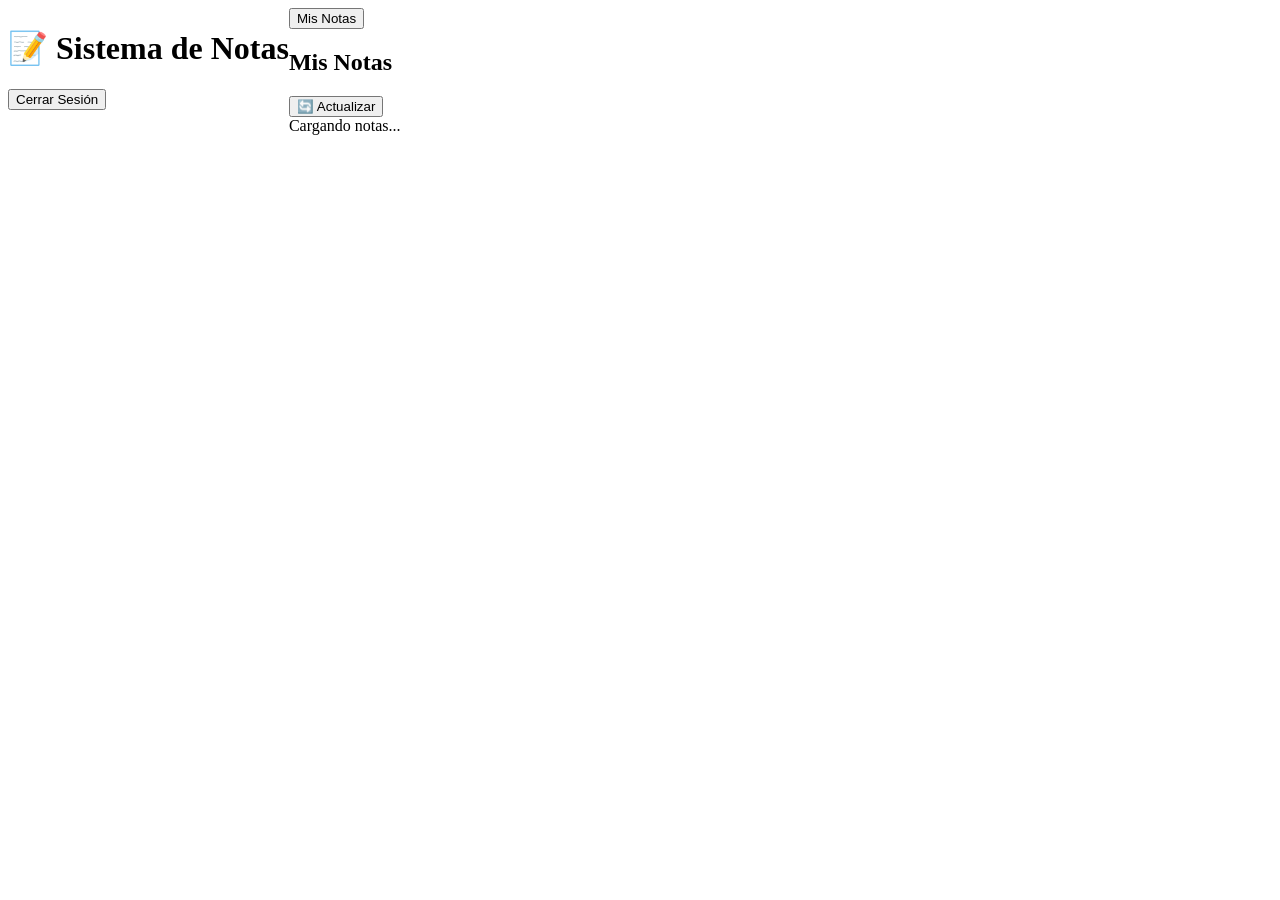
==== src/main/resources/static/index.html @ ef6a64a0 "v0.1" ====
<!DOCTYPE html>
<html lang="es">
<head>
    <meta charset="UTF-8">
    <meta name="viewport" content="width=device-width, initial-scale=1.0">
    <title>Sistema de Notas</title>
    <link rel="stylesheet" href="/css/style.css">
</head>
<body>
    <div id="app-container" class="app-container" style="display: flex;">
        <!-- Header -->
        <header class="header">
            <div class="header-content">
                <h1 class="app-title">📝 Sistema de Notas</h1>
                <div class="user-info">
                    <span id="user-name" class="user-name"></span>
                    <span id="user-role" class="user-role"></span>
                    <button id="logout-btn" class="btn btn-secondary">Cerrar Sesión</button>
                </div>
            </div>
        </header>

        <!-- Main Content -->
        <main class="main-content">
            <!-- Tabs Navigation -->
            <nav class="tabs-nav">
                <button class="tab-button active" data-tab="notes-tab">Mis Notas</button>
                <button class="tab-button" id="create-note-tab" data-tab="create-tab" style="display: none;">
                    ➕ Crear Nota
                </button>
                <button class="tab-button" id="students-tab-btn" data-tab="students-tab" style="display: none;">
                    👥 Estudiantes
                </button>
            </nav>

            <!-- Notas Tab -->
            <section id="notes-tab" class="tab-content active">
                <div class="section-header">
                    <h2>Mis Notas</h2>
                    <button id="refresh-notes-btn" class="btn btn-small">🔄 Actualizar</button>
                </div>
                <div id="notes-list" class="notes-grid">
                    <div class="loading">Cargando notas...</div>
                </div>
            </section>

            <!-- Create/Edit Note Tab -->
            <section id="create-tab" class="tab-content" style="display: none;">
                <div class="section-header">
                    <h2 id="form-title">Crear Nueva Nota</h2>
                </div>
                <form id="note-form" class="note-form">
                    <div class="form-group">
                        <label for="note-title">Título:</label>
                        <input type="text" id="note-title" name="title" required>
                    </div>
                    <div class="form-group">
                        <label for="note-content">Contenido:</label>
                        <textarea id="note-content" name="content" rows="6" required></textarea>
                    </div>
                    <div class="form-group">
                        <label for="note-student">Asignar a Estudiante:</label>
                        <select id="note-student" name="student" required>
                            <option value="">Selecciona un estudiante</option>
                        </select>
                    </div>
                    <div class="form-group">
                        <label for="note-grade">Calificación:</label>
                        <input type="number" id="note-grade" name="grade" min="0" max="100" step="0.1">
                    </div>
                    <div class="form-actions">
                        <button type="submit" class="btn btn-primary">Guardar Nota</button>
                        <button type="button" id="cancel-form-btn" class="btn btn-secondary">Cancelar</button>
                    </div>
                </form>
            </section>

            <!-- Students Tab -->
            <section id="students-tab" class="tab-content" style="display: none;">
                <div class="section-header">
                    <h2>Estudiantes Registrados</h2>
                </div>
                <div id="students-list" class="students-table">
                    <div class="loading">Cargando estudiantes...</div>
                </div>
            </section>
        </main>
    </div>

    <!-- Modal para ver detalles de nota -->
    <div id="note-modal" class="modal" style="display: none;">
        <div class="modal-content">
            <div class="modal-header">
                <h2 id="modal-note-title">Título de la Nota</h2>
                <button class="modal-close">&times;</button>
            </div>
            <div class="modal-body">
                <p id="modal-note-content"></p>
                <div class="note-meta">
                    <p><strong>Estudiante:</strong> <span id="modal-note-student"></span></p>
                    <p><strong>Calificación:</strong> <span id="modal-note-grade">-</span></p>
                    <p><strong>Fecha:</strong> <span id="modal-note-date"></span></p>
                </div>
            </div>
            <div class="modal-footer">
                <button id="modal-edit-btn" class="btn btn-primary" style="display: none;">Editar</button>
                <button id="modal-delete-btn" class="btn btn-danger" style="display: none;">Eliminar</button>
                <button class="btn btn-secondary modal-close-btn">Cerrar</button>
            </div>
        </div>
    </div>

    <script src="/js/app.js"></script>
</body>
</html>
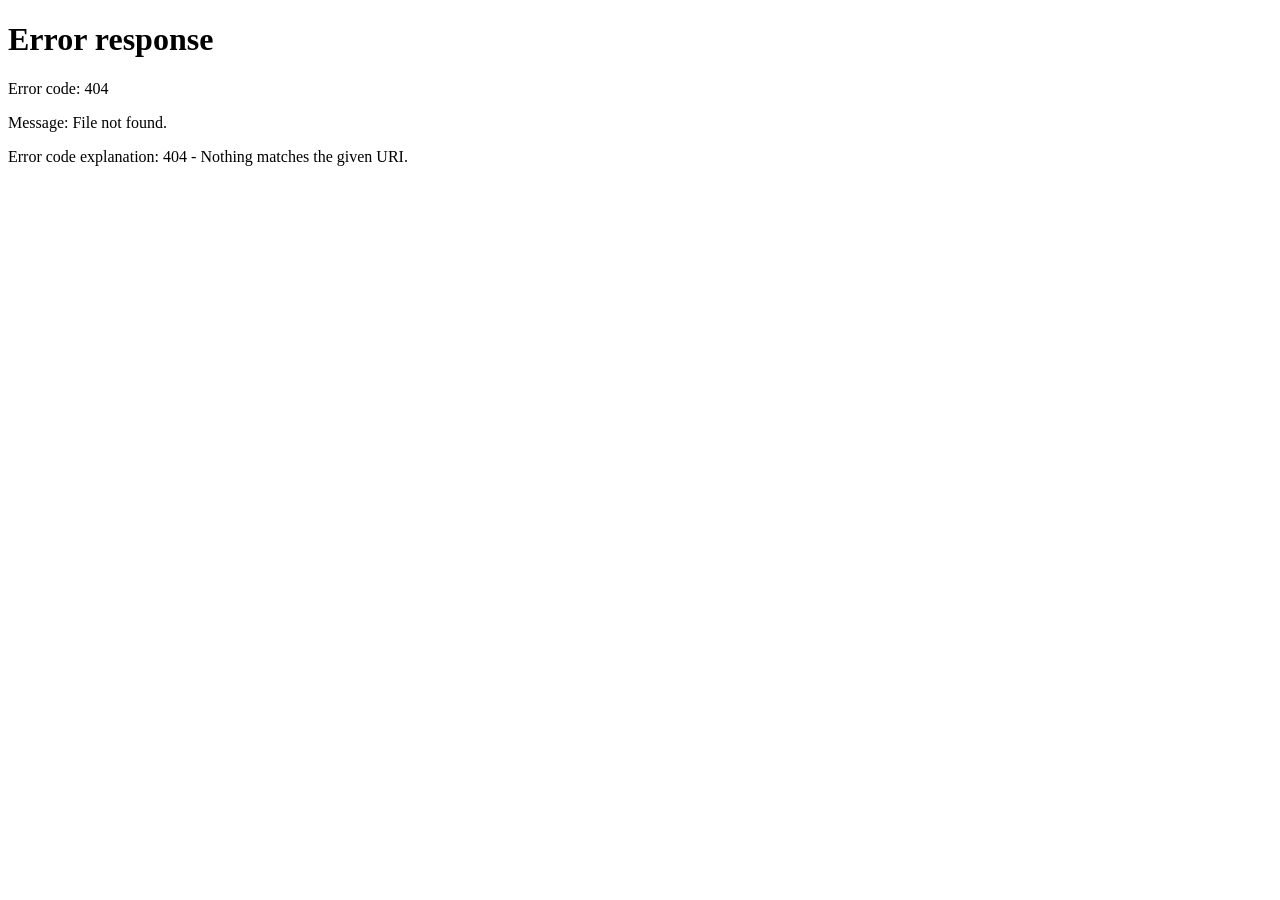
==== commit a6728bf6: "v0.2" ====
--- a/src/main/resources/static/index.html
+++ b/src/main/resources/static/index.html
@@ -4,10 +4,13 @@
     <meta charset="UTF-8">
     <meta name="viewport" content="width=device-width, initial-scale=1.0">
     <title>Sistema de Notas</title>
-    <link rel="stylesheet" href="/css/style.css">
+    <link rel="stylesheet" href="css/styles.css">
 </head>
 <body>
-    <div id="app-container" class="app-container" style="display: flex;">
+
+    <!-- App principal (oculto hasta autenticar usuario) -->
+    <div id="app-container" class="app-container" style="display: none;">
+
         <!-- Header -->
         <header class="header">
             <div class="header-content">
@@ -20,23 +23,28 @@
             </div>
         </header>
 
-        <!-- Main Content -->
+        <!-- Contenido Principal -->
         <main class="main-content">
-            <!-- Tabs Navigation -->
+
+            <!-- Navegación de Tabs -->
             <nav class="tabs-nav">
-                <button class="tab-button active" data-tab="notes-tab">Mis Notas</button>
-                <button class="tab-button" id="create-note-tab" data-tab="create-tab" style="display: none;">
+                <button class="tab-button active" id="notes-tab-btn" data-tab="notes-tab">
+                    Mis Notas
+                </button>
+                <!-- Visible solo para PROFESOR; el JS lo muestra según el rol -->
+                <button class="tab-button" id="create-note-tab" data-tab="create-tab">
                     ➕ Crear Nota
                 </button>
-                <button class="tab-button" id="students-tab-btn" data-tab="students-tab" style="display: none;">
+                <!-- Visible para PROFESOR y ASISTENTE; el JS lo muestra según el rol -->
+                <button class="tab-button" id="users-tab-btn" data-tab="users-tab">
                     👥 Estudiantes
                 </button>
             </nav>
 
-            <!-- Notas Tab -->
+            <!-- Tab: Notas -->
             <section id="notes-tab" class="tab-content active">
                 <div class="section-header">
-                    <h2>Mis Notas</h2>
+                    <h2 id="notes-section-title">Mis Notas</h2>
                     <button id="refresh-notes-btn" class="btn btn-small">🔄 Actualizar</button>
                 </div>
                 <div id="notes-list" class="notes-grid">
@@ -44,19 +52,21 @@
                 </div>
             </section>
 
-            <!-- Create/Edit Note Tab -->
-            <section id="create-tab" class="tab-content" style="display: none;">
+            <!-- Tab: Crear / Editar Nota -->
+            <section id="create-tab" class="tab-content">
                 <div class="section-header">
                     <h2 id="form-title">Crear Nueva Nota</h2>
                 </div>
-                <form id="note-form" class="note-form">
+                <!-- FIX: Eliminado style="display:none" - la visibilidad la gestiona CSS (.tab-content) -->
+                <form id="note-form" class="note-form" novalidate>
                     <div class="form-group">
                         <label for="note-title">Título:</label>
-                        <input type="text" id="note-title" name="title" required>
+                        <input type="text" id="note-title" name="title" required placeholder="Título de la nota">
                     </div>
                     <div class="form-group">
                         <label for="note-content">Contenido:</label>
-                        <textarea id="note-content" name="content" rows="6" required></textarea>
+                        <textarea id="note-content" name="content" rows="6" required
+                            placeholder="Escribe el contenido de la nota..."></textarea>
                     </div>
                     <div class="form-group">
                         <label for="note-student">Asignar a Estudiante:</label>
@@ -65,8 +75,9 @@
                         </select>
                     </div>
                     <div class="form-group">
-                        <label for="note-grade">Calificación:</label>
-                        <input type="number" id="note-grade" name="grade" min="0" max="100" step="0.1">
+                        <label for="note-grade">Calificación (0 – 100):</label>
+                        <input type="number" id="note-grade" name="grade"
+                            min="0" max="100" step="0.1" placeholder="Opcional">
                     </div>
                     <div class="form-actions">
                         <button type="submit" class="btn btn-primary">Guardar Nota</button>
@@ -75,41 +86,46 @@
                 </form>
             </section>
 
-            <!-- Students Tab -->
-            <section id="students-tab" class="tab-content" style="display: none;">
+            <!-- Tab: Usuarios / Estudiantes -->
+            <section id="users-tab" class="tab-content">
                 <div class="section-header">
-                    <h2>Estudiantes Registrados</h2>
+                    <h2 id="users-section-title">Estudiantes Registrados</h2>
                 </div>
-                <div id="students-list" class="students-table">
-                    <div class="loading">Cargando estudiantes...</div>
+                <!-- FIX: Eliminado style="display:none" - la visibilidad la gestiona CSS (.tab-content) -->
+                <div id="users-list" class="students-table">
+                    <div class="loading">Cargando datos...</div>
                 </div>
             </section>
+
         </main>
-    </div>
+    </div><!-- /#app-container -->
 
-    <!-- Modal para ver detalles de nota -->
-    <div id="note-modal" class="modal" style="display: none;">
+    <!-- Modal: Detalle de Nota -->
+    <div id="note-modal" class="modal">
         <div class="modal-content">
             <div class="modal-header">
                 <h2 id="modal-note-title">Título de la Nota</h2>
-                <button class="modal-close">&times;</button>
+                <!-- FIX: Clase .modal-close manejada en JS con querySelectorAll -->
+                <button class="modal-close" aria-label="Cerrar">&times;</button>
             </div>
             <div class="modal-body">
                 <p id="modal-note-content"></p>
-                <div class="note-meta">
+                <!-- FIX: Renombrado a .modal-note-meta para no colisionar con .note-card-meta del CSS -->
+                <div class="modal-note-meta">
                     <p><strong>Estudiante:</strong> <span id="modal-note-student"></span></p>
                     <p><strong>Calificación:</strong> <span id="modal-note-grade">-</span></p>
                     <p><strong>Fecha:</strong> <span id="modal-note-date"></span></p>
                 </div>
             </div>
             <div class="modal-footer">
-                <button id="modal-edit-btn" class="btn btn-primary" style="display: none;">Editar</button>
-                <button id="modal-delete-btn" class="btn btn-danger" style="display: none;">Eliminar</button>
+                <!-- Visibles solo si el usuario es PROFESOR; el JS los controla -->
+                <button id="modal-edit-btn" class="btn btn-primary">Editar</button>
+                <button id="modal-delete-btn" class="btn btn-danger">Eliminar</button>
                 <button class="btn btn-secondary modal-close-btn">Cerrar</button>
             </div>
         </div>
-    </div>
+    </div><!-- /#note-modal -->
 
-    <script src="/js/app.js"></script>
+    <script src="js/app.js"></script>
 </body>
-</html>
+</html>
--- a/src/main/resources/static/css/styles.css
+++ b/src/main/resources/static/css/styles.css
@@ -0,0 +1,342 @@
+/* ============================================
+   VARIABLES Y ESTILOS GLOBALES
+   ============================================ */
+:root {
+    --primary-color: #3498db;
+    --primary-dark: #2980b9;
+    --secondary-color: #95a5a6;
+    --danger-color: #e74c3c;
+    --success-color: #27ae60;
+    --warning-color: #f39c12;
+    --light-bg: #ecf0f1;
+    --white: #ffffff;
+    --text-dark: #2c3e50;
+    --text-light: #7f8c8d;
+    --border-color: #bdc3c7;
+    --shadow: 0 2px 10px rgba(0, 0, 0, 0.1);
+    --shadow-lg: 0 5px 20px rgba(0, 0, 0, 0.15);
+    --border-radius: 8px;
+    --transition: all 0.3s ease;
+}
+
+* { margin: 0; padding: 0; box-sizing: border-box; }
+
+body {
+    font-family: 'Segoe UI', Tahoma, Geneva, Verdana, sans-serif;
+    background: linear-gradient(135deg, #667eea 0%, #764ba2 100%);
+    color: var(--text-dark);
+    min-height: 100vh;
+}
+
+/* ============================================
+   BOTONES
+   ============================================ */
+.btn {
+    padding: 12px 24px;
+    border: none;
+    border-radius: var(--border-radius);
+    font-size: 14px;
+    font-weight: 600;
+    cursor: pointer;
+    transition: var(--transition);
+    text-transform: uppercase;
+    letter-spacing: 0.5px;
+}
+.btn-primary { background: var(--primary-color); color: var(--white); }
+.btn-primary:hover { background: var(--primary-dark); box-shadow: var(--shadow); transform: translateY(-2px); }
+.btn-secondary { background: var(--secondary-color); color: var(--white); }
+.btn-secondary:hover { background: #7f8c8d; box-shadow: var(--shadow); }
+.btn-danger { background: var(--danger-color); color: var(--white); }
+.btn-danger:hover { background: #c0392b; box-shadow: var(--shadow); }
+.btn-small { padding: 8px 16px; font-size: 12px; }
+
+/* ============================================
+   APP CONTAINER & HEADER
+   ============================================ */
+.app-container {
+    background: var(--white);
+    min-height: 100vh;
+    display: flex;
+    flex-direction: column;
+}
+.header {
+    background: linear-gradient(135deg, var(--primary-color), var(--primary-dark));
+    color: var(--white);
+    padding: 20px;
+    box-shadow: var(--shadow);
+    position: sticky;
+    top: 0;
+    z-index: 100;
+}
+.header-content {
+    max-width: 1200px;
+    margin: 0 auto;
+    display: flex;
+    justify-content: space-between;
+    align-items: center;
+    gap: 20px;
+}
+.app-title { font-size: 24px; font-weight: 700; }
+.user-info { display: flex; align-items: center; gap: 15px; flex-wrap: wrap; }
+.user-name { font-weight: 600; font-size: 14px; }
+.user-role {
+    background: rgba(255, 255, 255, 0.2);
+    padding: 4px 12px;
+    border-radius: 20px;
+    font-size: 12px;
+    font-weight: 600;
+}
+
+/* ============================================
+   MAIN CONTENT & TABS
+   ============================================ */
+.main-content {
+    flex: 1;
+    max-width: 1200px;
+    margin: 0 auto;
+    width: 100%;
+    padding: 30px 20px;
+}
+.tabs-nav {
+    display: flex;
+    gap: 10px;
+    border-bottom: 2px solid var(--light-bg);
+    margin-bottom: 30px;
+    flex-wrap: wrap;
+}
+.tab-button {
+    background: none;
+    border: none;
+    padding: 12px 20px;
+    font-size: 15px;
+    font-weight: 600;
+    cursor: pointer;
+    color: var(--text-light);
+    border-bottom: 3px solid transparent;
+    transition: var(--transition);
+    text-transform: uppercase;
+    letter-spacing: 0.5px;
+}
+.tab-button:hover { color: var(--primary-color); }
+.tab-button.active { color: var(--primary-color); border-bottom-color: var(--primary-color); }
+.tab-content { display: none; animation: fadeIn 0.3s ease; }
+.tab-content.active { display: block; }
+.section-header {
+    display: flex;
+    justify-content: space-between;
+    align-items: center;
+    margin-bottom: 25px;
+}
+.section-header h2 { font-size: 22px; color: var(--text-dark); }
+
+/* ============================================
+   NOTAS GRID
+   ============================================ */
+.notes-grid {
+    display: grid;
+    grid-template-columns: repeat(auto-fill, minmax(300px, 1fr));
+    gap: 20px;
+}
+.note-card {
+    background: var(--white);
+    border: 1px solid var(--border-color);
+    border-radius: var(--border-radius);
+    padding: 20px;
+    cursor: pointer;
+    transition: var(--transition);
+    box-shadow: 0 1px 3px rgba(0, 0, 0, 0.05);
+}
+.note-card:hover {
+    box-shadow: var(--shadow);
+    transform: translateY(-4px);
+    border-color: var(--primary-color);
+}
+.note-title {
+    font-size: 18px;
+    font-weight: 700;
+    margin-bottom: 10px;
+    color: var(--text-dark);
+    overflow: hidden;
+    text-overflow: ellipsis;
+    white-space: nowrap;
+}
+.note-preview {
+    color: var(--text-light);
+    font-size: 14px;
+    line-height: 1.5;
+    overflow: hidden;
+    text-overflow: ellipsis;
+    display: -webkit-box;
+    -webkit-line-clamp: 3;
+    -webkit-box-orient: vertical;
+    margin-bottom: 15px;
+}
+
+/* FIX: Separadas en dos clases distintas para evitar el conflicto */
+.note-card-meta {
+    display: flex;
+    justify-content: space-between;
+    align-items: center;
+    font-size: 12px;
+    color: var(--text-light);
+    padding-top: 15px;
+    border-top: 1px solid var(--light-bg);
+}
+.note-student { font-weight: 600; }
+.note-grade {
+    background: var(--light-bg);
+    padding: 4px 12px;
+    border-radius: 4px;
+    font-weight: 600;
+}
+.loading { text-align: center; padding: 40px; color: var(--text-light); font-size: 16px; }
+.empty-state { text-align: center; padding: 60px 20px; color: var(--text-light); }
+.empty-state h3 { font-size: 20px; margin-bottom: 10px; color: var(--text-dark); }
+
+/* ============================================
+   FORMULARIO DE NOTA
+   ============================================ */
+.note-form {
+    background: var(--light-bg);
+    padding: 30px;
+    border-radius: var(--border-radius);
+    max-width: 600px;
+}
+.form-group { display: flex; flex-direction: column; gap: 8px; margin-bottom: 20px; }
+.form-group label { font-weight: 600; color: var(--text-dark); font-size: 14px; }
+.form-group input,
+.form-group textarea,
+.form-group select {
+    padding: 12px;
+    border: 1px solid var(--border-color);
+    border-radius: var(--border-radius);
+    font-size: 14px;
+    font-family: inherit;
+    transition: var(--transition);
+}
+.form-group input:focus,
+.form-group textarea:focus,
+.form-group select:focus {
+    outline: none;
+    border-color: var(--primary-color);
+    box-shadow: 0 0 0 3px rgba(52, 152, 219, 0.1);
+}
+.form-actions {
+    display: flex;
+    gap: 15px;
+    margin-top: 30px;
+    justify-content: flex-end;
+}
+
+/* ============================================
+   TABLA DE ESTUDIANTES / USUARIOS
+   ============================================ */
+.students-table { overflow-x: auto; }
+.students-table table {
+    width: 100%;
+    border-collapse: collapse;
+    background: var(--white);
+    border-radius: var(--border-radius);
+    overflow: hidden;
+    box-shadow: var(--shadow);
+}
+.students-table th {
+    background: var(--light-bg);
+    padding: 15px;
+    text-align: left;
+    font-weight: 600;
+    color: var(--text-dark);
+    border-bottom: 2px solid var(--border-color);
+}
+.students-table td { padding: 15px; border-bottom: 1px solid var(--light-bg); }
+.students-table tr:hover { background: var(--light-bg); }
+
+/* ============================================
+   MODAL
+   ============================================ */
+.modal {
+    display: none;
+    position: fixed;
+    top: 0; left: 0; right: 0; bottom: 0;
+    background: rgba(0, 0, 0, 0.6);
+    z-index: 1000;
+    animation: fadeIn 0.2s ease;
+}
+/* FIX: El estado "show" controla display:flex; el JS solo añade/quita esta clase */
+.modal.show {
+    display: flex;
+    justify-content: center;
+    align-items: center;
+    padding: 20px;
+}
+.modal-content {
+    background: var(--white);
+    border-radius: var(--border-radius);
+    width: 100%;
+    max-width: 600px;
+    box-shadow: var(--shadow-lg);
+    animation: slideIn 0.3s ease;
+}
+.modal-header {
+    display: flex;
+    justify-content: space-between;
+    align-items: center;
+    padding: 25px;
+    border-bottom: 1px solid var(--light-bg);
+}
+.modal-header h2 { font-size: 22px; color: var(--text-dark); }
+.modal-close {
+    background: none;
+    border: none;
+    font-size: 28px;
+    color: var(--text-light);
+    cursor: pointer;
+    transition: var(--transition);
+}
+.modal-close:hover { color: var(--danger-color); }
+.modal-body { padding: 25px; }
+.modal-body > p { line-height: 1.8; margin-bottom: 15px; color: var(--text-dark); }
+
+/* FIX: Renombrada a .modal-note-meta para no colisionar con .note-card-meta */
+.modal-note-meta {
+    display: flex;
+    flex-direction: column;
+    gap: 10px;
+    margin-top: 20px;
+    padding-top: 20px;
+    border-top: 1px solid var(--light-bg);
+}
+.modal-note-meta p { margin: 0; font-size: 14px; }
+.modal-footer {
+    padding: 20px 25px;
+    border-top: 1px solid var(--light-bg);
+    display: flex;
+    gap: 10px;
+    justify-content: flex-end;
+}
+
+/* ============================================
+   ANIMACIONES
+   ============================================ */
+@keyframes slideIn {
+    from { transform: translateY(20px); opacity: 0; }
+    to { transform: translateY(0); opacity: 1; }
+}
+@keyframes fadeIn {
+    from { opacity: 0; }
+    to { opacity: 1; }
+}
+
+/* ============================================
+   RESPONSIVE DESIGN
+   ============================================ */
+@media (max-width: 768px) {
+    .header-content { flex-direction: column; align-items: flex-start; gap: 15px; }
+    .user-info { width: 100%; justify-content: space-between; }
+    .app-title { font-size: 20px; }
+    .main-content { padding: 20px 15px; }
+    .notes-grid { grid-template-columns: 1fr; }
+    .tabs-nav { overflow-x: auto; }
+    .tab-button { font-size: 13px; padding: 10px 15px; white-space: nowrap; }
+    .section-header { flex-direction: column; align-items: flex-start; gap: 15px; }
+}
